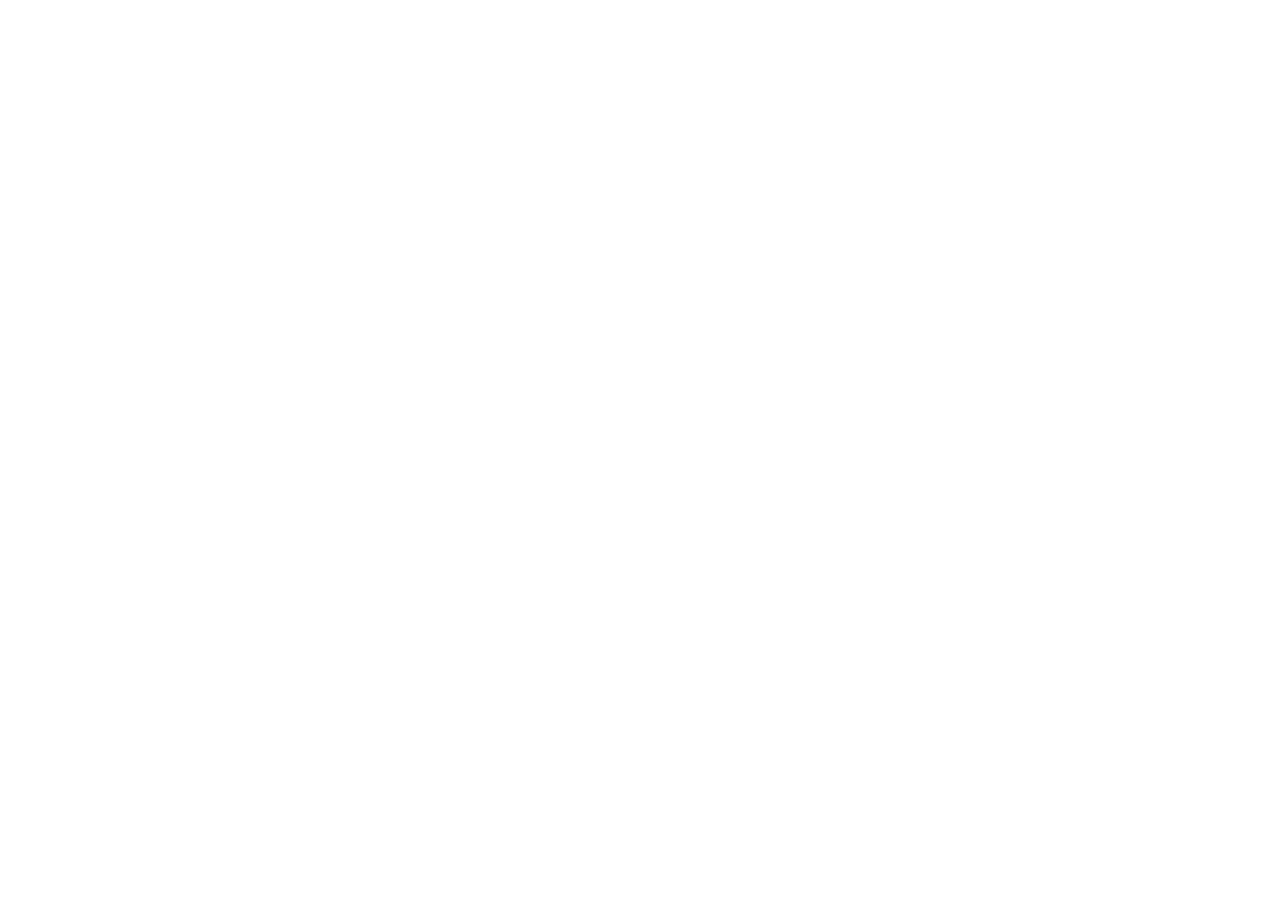
==== index.html @ c8250e83 "First commit :computer:" ====
<!DOCTYPE html>
<html lang="en">

<head>
  <meta charset="UTF-8">
  <meta name="viewport" content="width=device-width, initial-scale=1.0">
  <link rel="icon" type="image/png" sizes="32x32" href="./img/favicon-32x32.png">
  <link rel="stylesheet" href="https://stackpath.bootstrapcdn.com/bootstrap/4.5.0/css/bootstrap.min.css"
    integrity="sha384-9aIt2nRpC12Uk9gS9baDl411NQApFmC26EwAOH8WgZl5MYYxFfc+NcPb1dKGj7Sk" crossorigin="anonymous">
  <link rel="stylesheet" href="css/style.css">
  <title>Bookmark landing page</title>

</head>

<body>
  <script src="https://code.jquery.com/jquery-3.5.1.min.js"
    integrity="sha256-9/aliU8dGd2tb6OSsuzixeV4y/faTqgFtohetphbbj0=" crossorigin="anonymous"></script>
  <script src="https://cdn.jsdelivr.net/npm/popper.js@1.16.0/dist/umd/popper.min.js"
    integrity="sha384-Q6E9RHvbIyZFJoft+2mJbHaEWldlvI9IOYy5n3zV9zzTtmI3UksdQRVvoxMfooAo"
    crossorigin="anonymous"></script>
  <script src="https://stackpath.bootstrapcdn.com/bootstrap/4.5.0/js/bootstrap.min.js"
    integrity="sha384-OgVRvuATP1z7JjHLkuOU7Xw704+h835Lr+6QL9UvYjZE3Ipu6Tp75j7Bh/kR0JKI"
    crossorigin="anonymous"></script>
  <script src="js/main.js"></script>
</body>

</html>
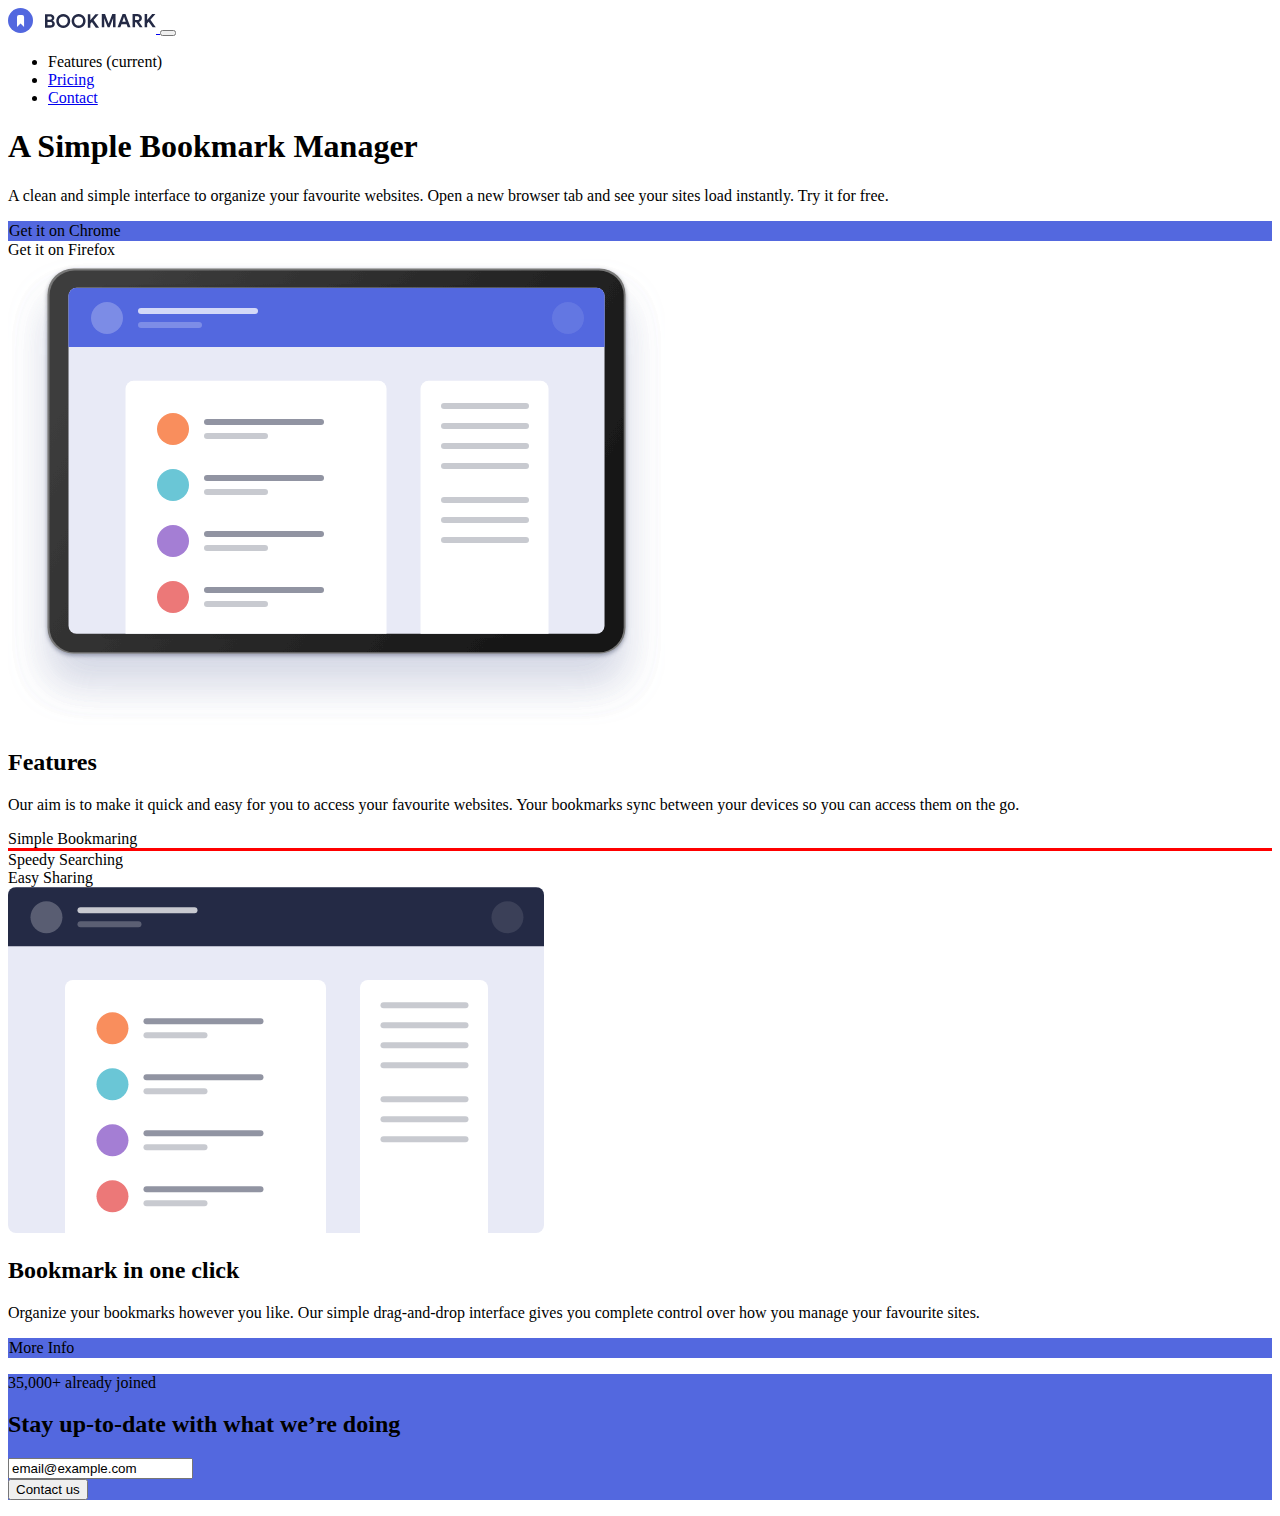
==== commit c3c84a8f: "." ====
--- a/index.html
+++ b/index.html
@@ -9,10 +9,93 @@
     integrity="sha384-9aIt2nRpC12Uk9gS9baDl411NQApFmC26EwAOH8WgZl5MYYxFfc+NcPb1dKGj7Sk" crossorigin="anonymous">
   <link rel="stylesheet" href="css/style.css">
   <title>Bookmark landing page</title>
-
 </head>
 
 <body>
+  <nav class="navbar navbar-expand-lg navbar-light bg-light">
+    <a class="navbar-brand" href="#">
+      <img src="img/logo-bookmark.svg" alt="">
+    </a>
+    <button class="navbar-toggler" type="button" data-toggle="collapse" data-target="#navbarNav"
+      aria-controls="navbarNav" aria-expanded="false" aria-label="Toggle navigation">
+      <span class="navbar-toggler-icon"></span>
+    </button>
+    <div class="collapse navbar-collapse" id="navbarNav">
+      <ul class="navbar-nav">
+        <li class="nav-item active">
+          <a class="nav-link" onclick="scrollToSection('#features-row')">Features <span class="sr-only">(current)</span></a>
+        </li>
+        <li class="nav-item">
+          <a class="nav-link" href="#" onclick="scrollToSection('#other-row')">Pricing</a>
+        </li>
+        <li class="nav-item">
+          <a class="nav-link" href="#">Contact</a>
+        </li>
+      </ul>
+    </div>
+  </nav>
+  <div class="container pb-5">
+    <div class="row mt-5">
+      <div class="col-12 col-md-6 d-flex flex-column justify-content-center">
+        <h1 class="mb-3">A Simple Bookmark Manager</h1>
+        <p class="text-muted mb-3"> A clean and simple interface to organize your favourite websites. Open a new
+          browser tab and see your sites load instantly. Try it for free.</p>
+        <div>
+          <div class="btn btn-primary mr-3" onclick="helloWorld()">Get it on Chrome</div>
+          <div class="btn btn-light">Get it on Firefox</div>
+        </div>
+      </div>
+      <div class="col-12 col-md-6">
+        <img class="w-100" src="img/illustration-hero.svg" alt="">
+      </div>
+    </div>
+    <div id="features-row" class="row mt-5">
+      <div class="col-12">
+        <h2 class="text-center">Features</h2>
+        <p class="text-muted text-center w-50 mx-auto">Our aim is to make it quick and easy for you to access your favourite websites. 
+          Your bookmarks sync between your devices so you can access them on the go.</p>
+        <div class="row">
+          <div class="col-12">
+            <div class="features-control-wrapper w-50 mx-auto d-flex justify-content-between text-muted border-bottom mb-5">
+              <div class="features-control active text-center p-3" onclick="setActiveFeature(event,0)">Simple Bookmaring</div>
+              <div class="features-control text-center p-3" onclick="setActiveFeature(event,1)">Speedy Searching</div>
+              <div class="features-control text-center p-3" onclick="setActiveFeature(event,2)">Easy Sharing</div>
+            </div>
+          </div>
+          <div class="col-12 col-md-6">
+            <img class="w-100 feature-img" src="img/illustration-features-tab-1.svg" alt="">
+          </div>
+          <div class="col-12 col-md-6 d-flex flex-column justify-content-center">
+            <h2 class="feature-title">Bookmark in one click</h2>
+            <p class="text-muted feature-description">Organize your bookmarks however you like. Our simple drag-and-drop interface gives you complete control over how you manage your favourite sites.</p>
+            <div class="btn btn-primary">More Info</div>
+          </div>
+        </div>
+      </div>
+    </div>
+    
+  </div>
+  <footer class="p-3">
+    <div class="container">
+      <div class="row">
+        <div class="col-12 col-md-6">
+          <p class="text-center text-white">35,000+ already joined</p>
+          <h2 class="text-center text-white">Stay up-to-date with what we’re doing</h2>
+          <form class="form-inline w-75 mx-auto">
+            <div class="form-group mb-2 mr-3">
+              <input type="text" class="form-control" id="staticEmail" value="email@example.com">
+            </div>
+            <button type="button" class="btn btn-danger mb-2" onclick="saveMail()">Contact us</button>
+          </form>
+        </div>
+        <div class="col-12 col-md-6">
+          <ol class="mails-list border rounded bg-light p-3">
+            
+          </ol>
+        </div>
+      </div>
+    </div>
+</footer>
   <script src="https://code.jquery.com/jquery-3.5.1.min.js"
     integrity="sha256-9/aliU8dGd2tb6OSsuzixeV4y/faTqgFtohetphbbj0=" crossorigin="anonymous"></script>
   <script src="https://cdn.jsdelivr.net/npm/popper.js@1.16.0/dist/umd/popper.min.js"
--- a/css/style.css
+++ b/css/style.css
@@ -0,0 +1,22 @@
+.btn-primary{
+    background-color:hsl(231, 69%, 60%);
+    border:hsl(231, 69%, 60%);
+    border:1px solid hsl(231, 69%, 60%);
+}
+
+.btn.btn-primary:hover{
+    background-color:transparent;
+    color:hsl(231, 69%, 60%)
+}
+
+.features-control{
+    cursor:pointer;
+}
+
+.features-control.active{
+    border-bottom:3px solid red;
+}
+
+footer{
+    background-color:hsl(231, 69%, 60%);
+}